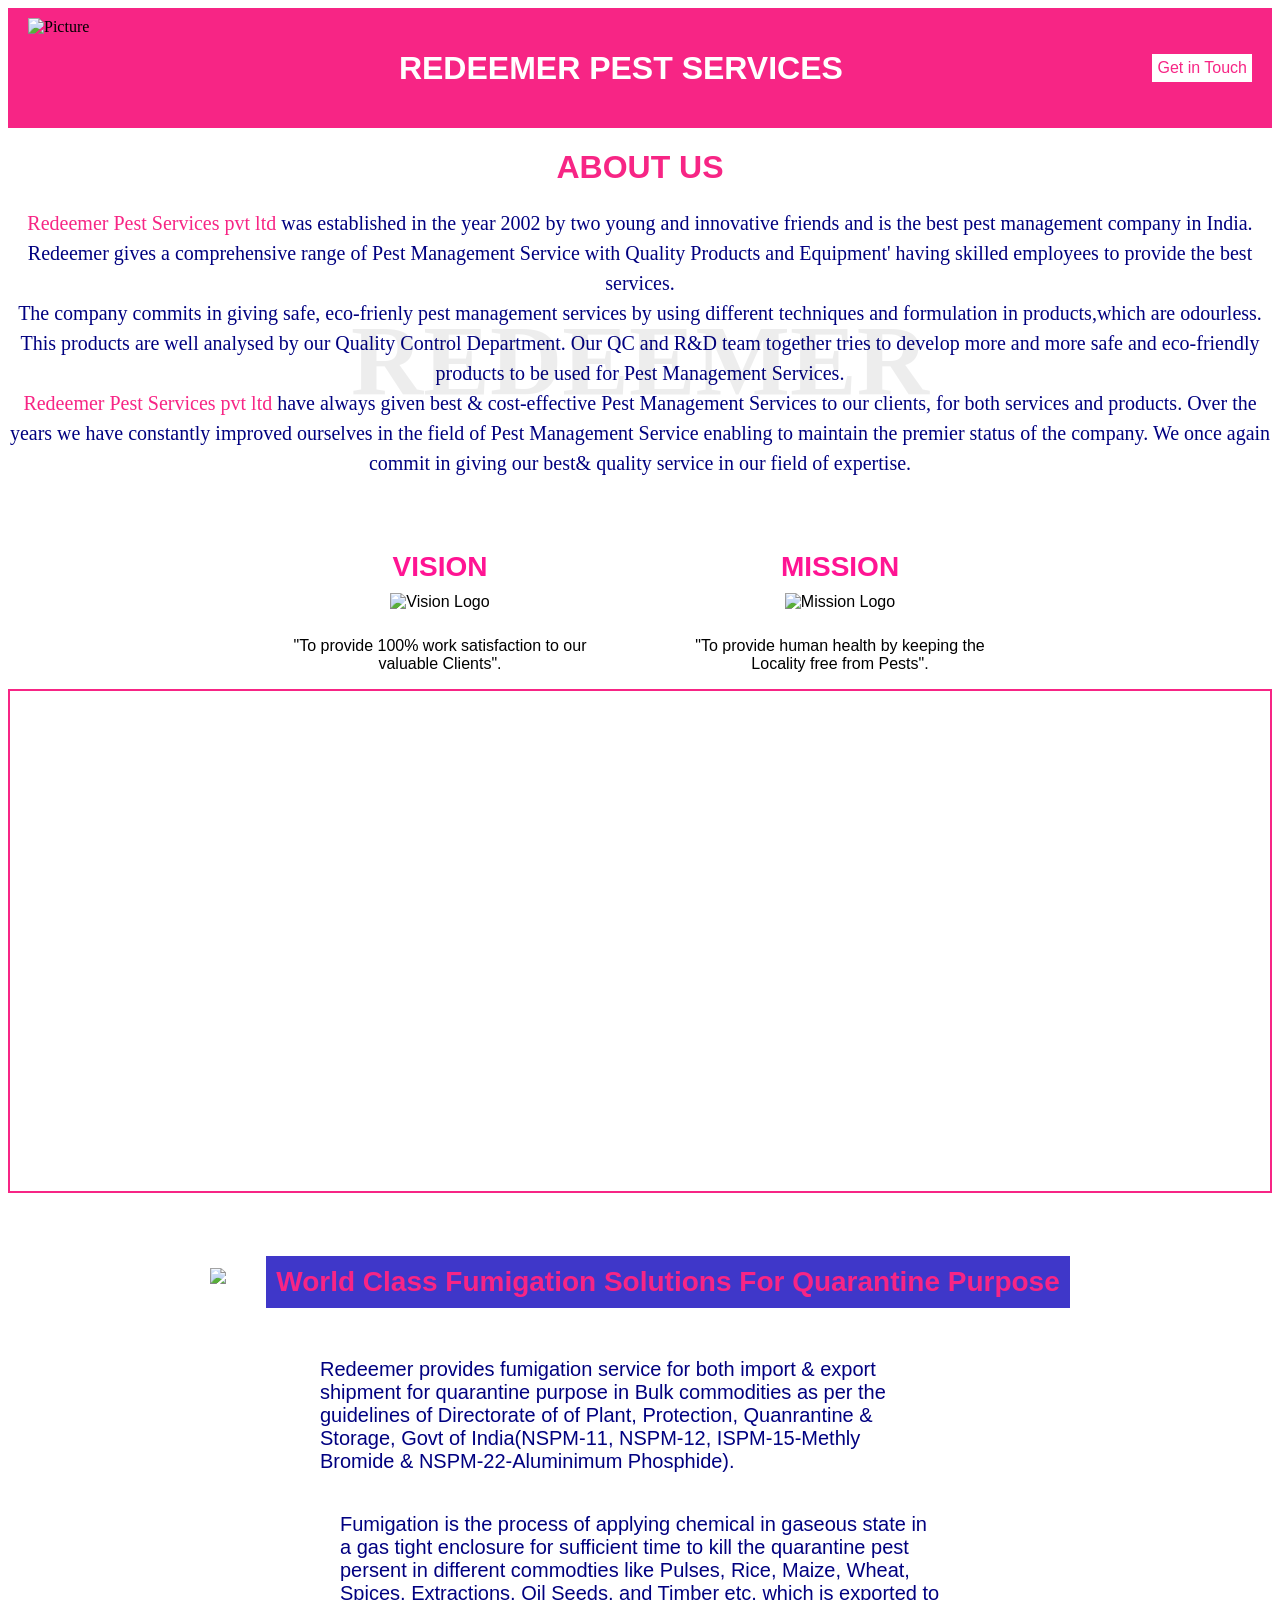
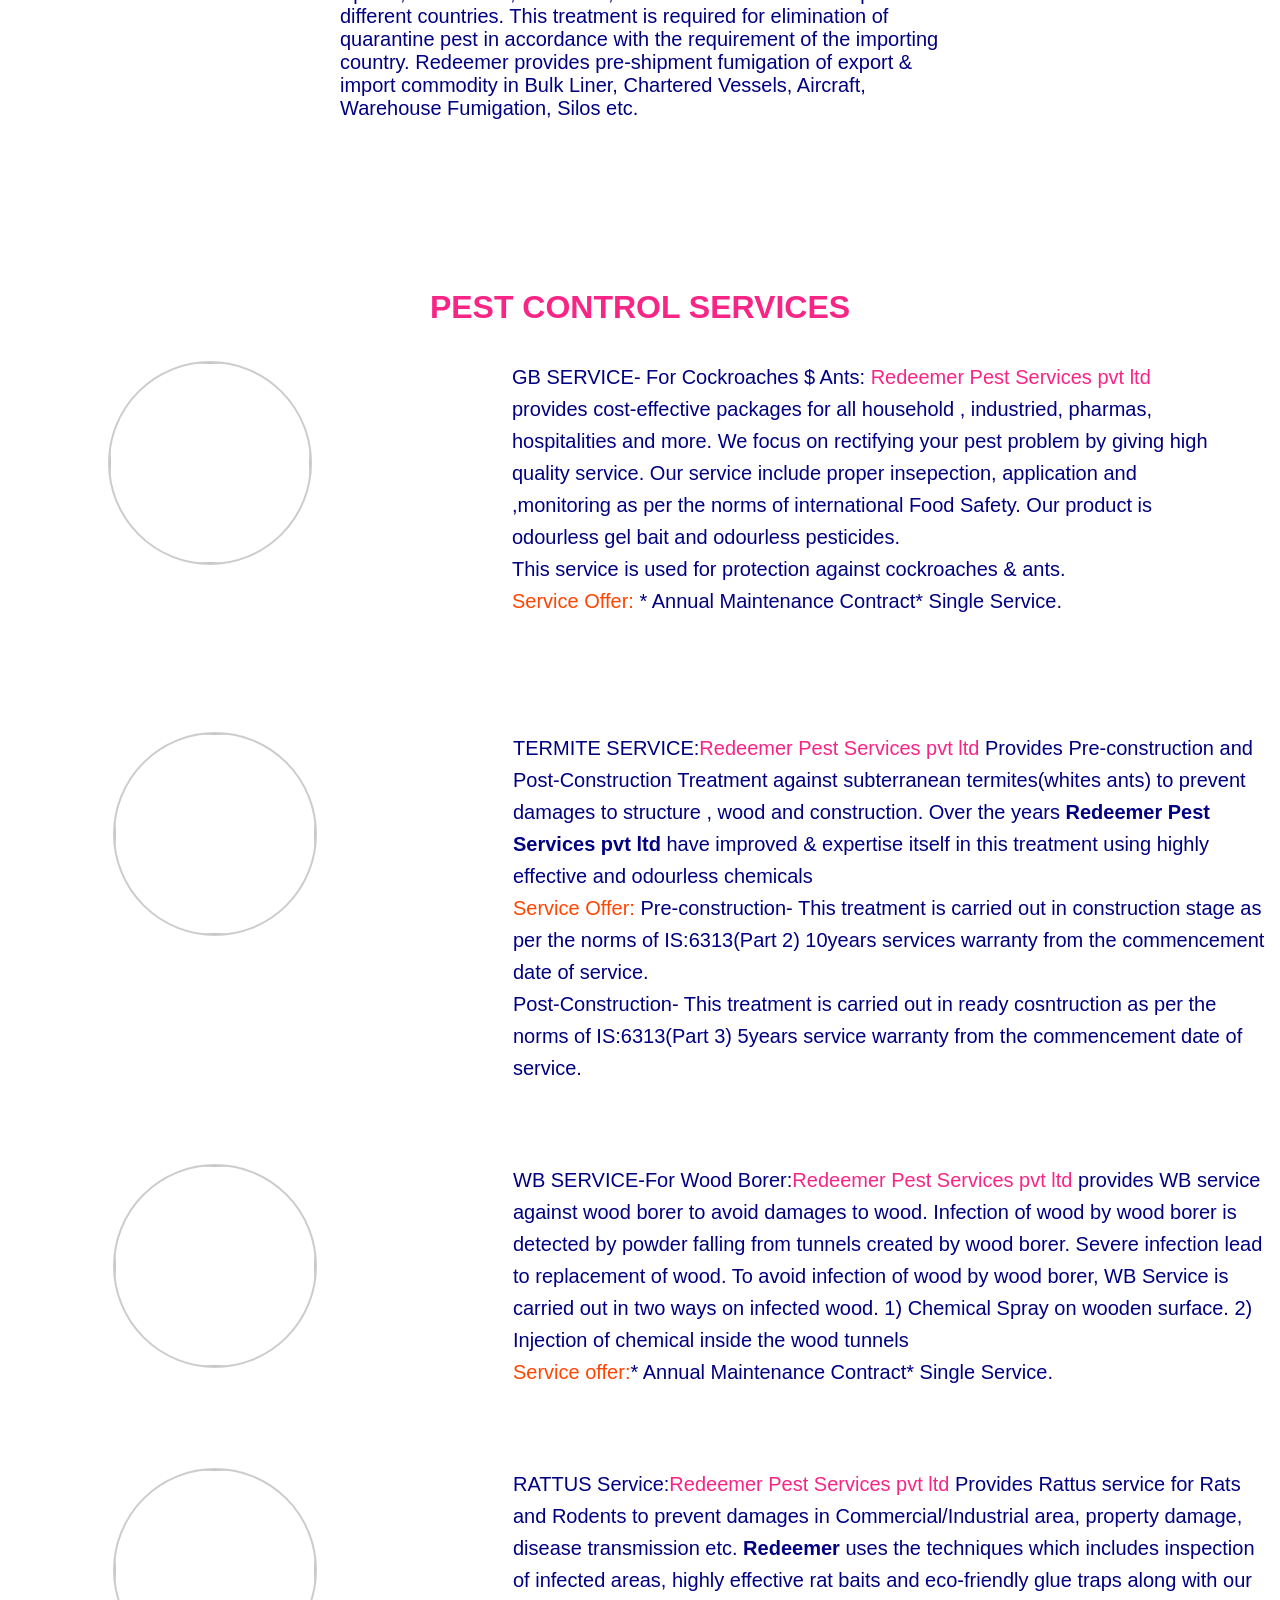
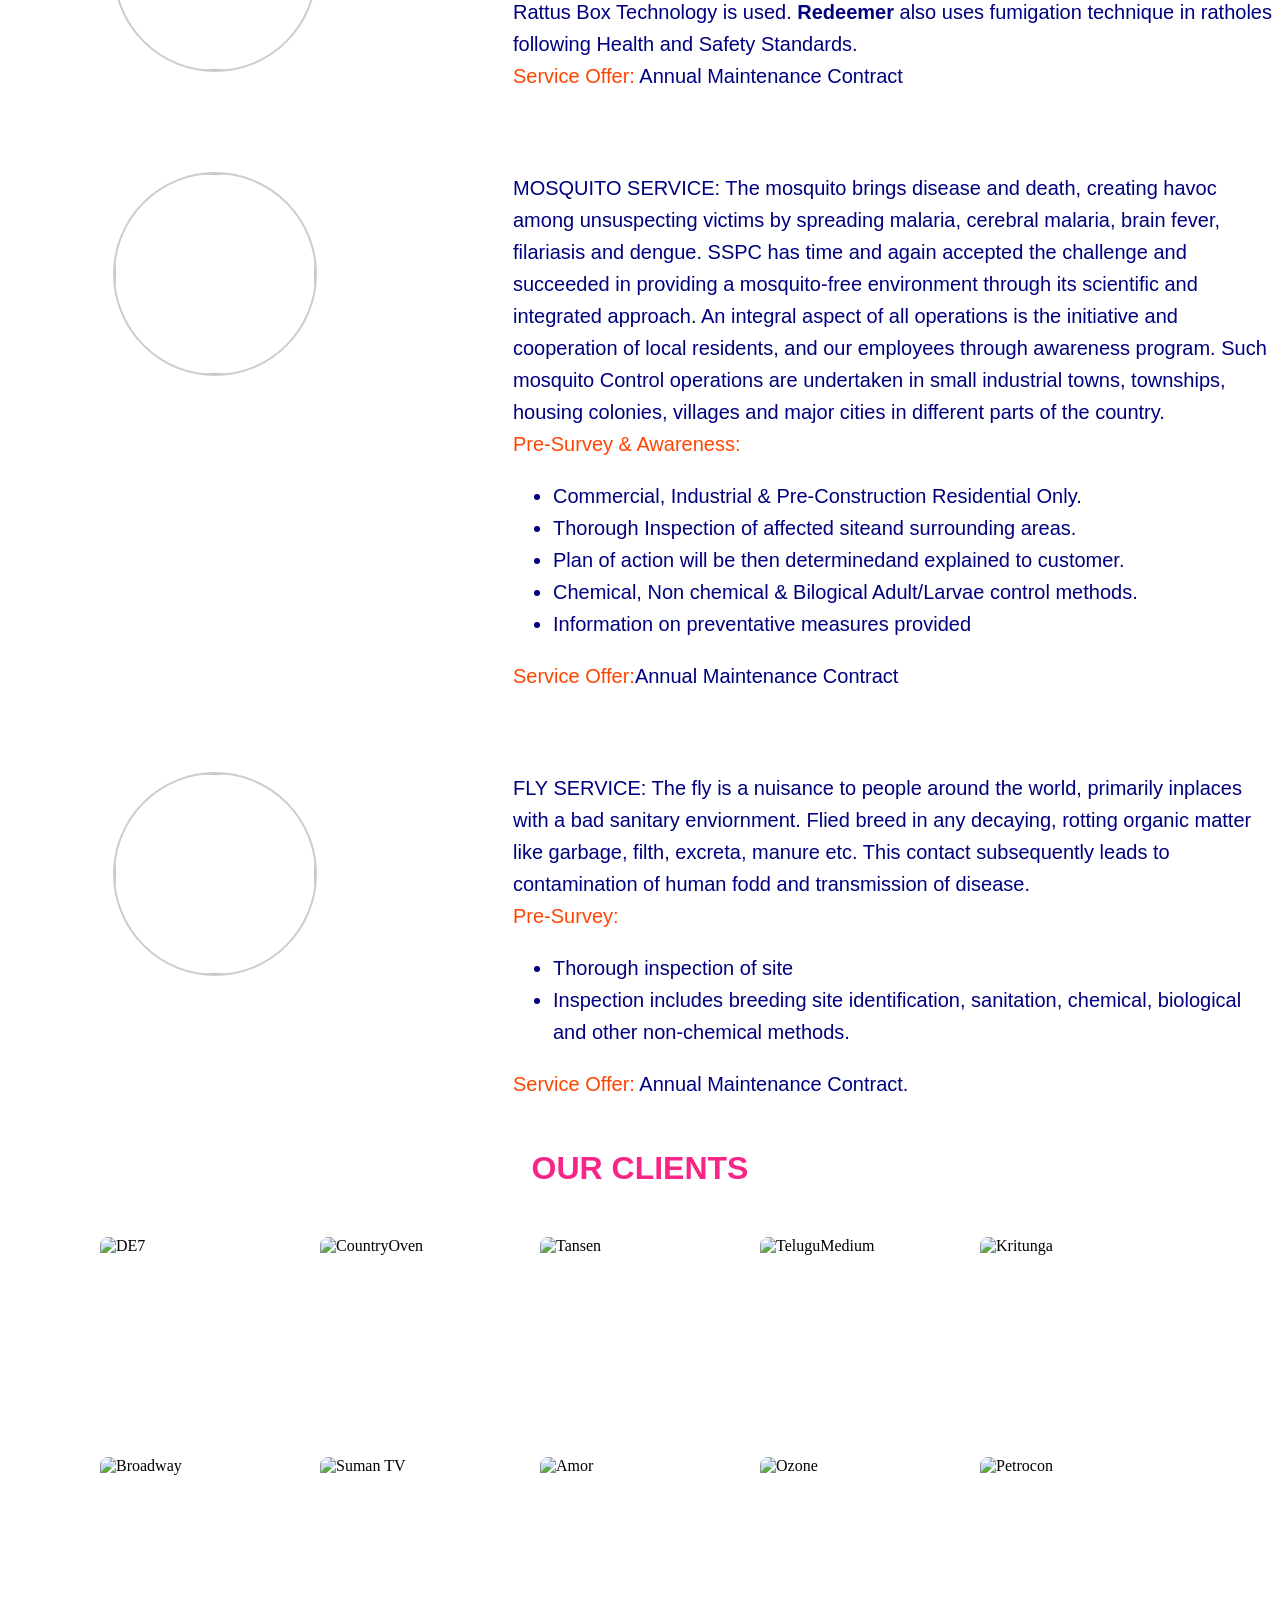
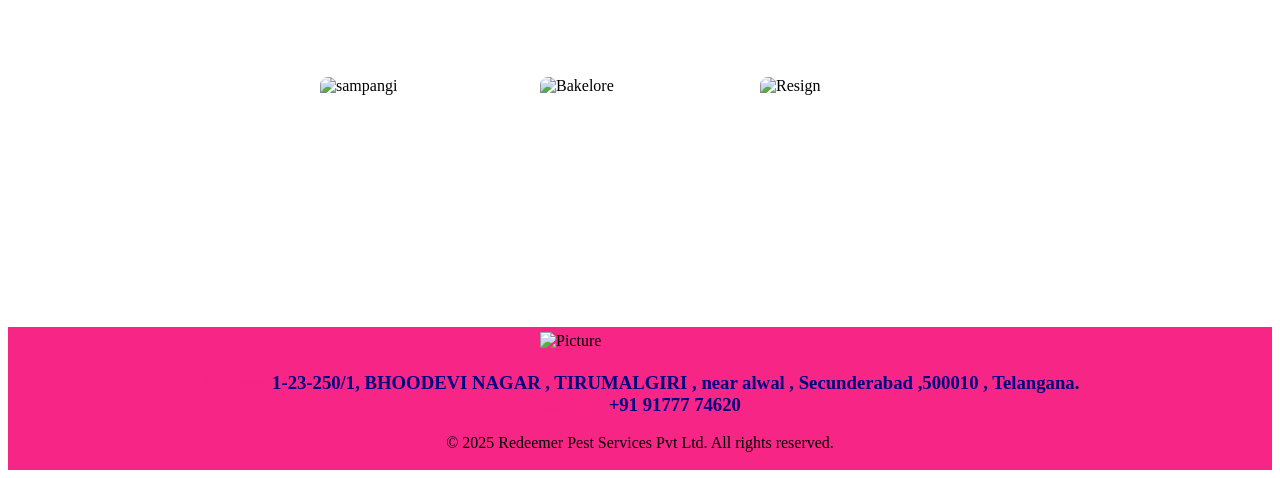
==== index.html @ 3e8cdb5e "Update and rename Pest.html to index.html" ====
<!DOCTYPE html>
<html lang="en">
<head>
    <meta charset="UTF-8">
    <meta name="viewport" content="width=device-width, initial-scale=1.0">
    <link rel="stylesheet" href="Pest.css"> 
    <title>PEST REDEEMER</title>
</head>
<body>
    
    <div class="navbar">
    <img src="PEST/Logo.png.png" alt="Picture">
    <h1> REDEEMER PEST SERVICES</h1>
    
    <div class="navbar-links">
    
      <a href="Contact.html" target="_blank">Get in Touch</a>
    </div>
  </div>
   <div class="background-text">REDEEMER</div>

  
  <div class="main-content">
    
  </div>
  
 <h1> ABOUT US</h1>
 <div class="content">

   <p1><span>Redeemer Pest Services pvt ltd </span>was established in the year 2002 by two young and innovative friends and is the best pest 
    management company in India. Redeemer gives a comprehensive range of Pest Management Service with Quality Products and Equipment'
    having skilled employees to provide the best services. </p1><br>

   <p2> The company commits in giving safe, eco-frienly pest management services by  using different techniques and formulation in products,which are odourless. This 
    products are well analysed by our Quality Control Department. Our QC and R&D team together tries to develop more and more safe and eco-friendly products to be used for
    Pest Management Services. </p2><br>
   <p3><span>Redeemer Pest Services pvt ltd</span> have always given best & cost-effective Pest Management Services to our clients, for both services and products. Over the years we have constantly improved ourselves in the field of Pest Management Service enabling to maintain the premier status of the company. We once again commit in giving our best& quality service in our field of expertise. </p3>
</div>
<div class="vision-mission-container">
  <div class="vision-box">
    <h2>VISION</h2>
    <img src="PEST/Vision.png.png" alt="Vision Logo" class="icon">
    <p>"To provide 100% work satisfaction to our valuable Clients".</p>
  </div>

  <div class="mission-box">
    <h2>MISSION</h2>
    <img src="PEST/Mission.png.png" alt="Mission Logo" class="icon">
    <p>"To provide human health by keeping the Locality free from Pests".</p>
  </div>
</div>
<div class="Image-pest"></div>
<div class="fumigation">
    <img clas=fumigation-img src="PEST/Fumigation.jpeg">
    <h2> World class fumigation solutions for quarantine purpose</h2>
    <p4> Redeemer provides fumigation service for both import & export shipment for quarantine purpose in Bulk commodities as per the guidelines of Directorate of 
        of Plant, Protection, Quanrantine & Storage, Govt of India(NSPM-11, NSPM-12, ISPM-15-Methly Bromide & NSPM-22-Aluminimum Phosphide).
    </p4><br>
    <p5> Fumigation is the process of applying chemical in gaseous state in a gas tight enclosure for sufficient time to kill the quarantine pest persent in different
        commodties like Pulses, Rice, Maize, Wheat, Spices, Extractions, Oil Seeds, and Timber etc. which is exported to different countries. This treatment is required
        for elimination of quarantine pest in accordance with the requirement of the importing country. Redeemer provides pre-shipment fumigation of export & import commodity
        in Bulk Liner, Chartered Vessels, Aircraft, Warehouse Fumigation, Silos etc.
    </p5>

</div>
<div class="services">
  <h1> PEST CONTROL SERVICES</h1>
  <div class="service-row">
  <img class=service-img src="PEST/Cockroach.webp">
  <div class="service-content">
  <p4><span1>GB SERVICE- For Cockroaches $ Ants:</span1><span2> Redeemer Pest Services pvt ltd</span2> provides cost-effective packages for all household , industried, pharmas, hospitalities and more. We focus on rectifying your pest problem by giving high quality service. Our service include proper insepection, application and ,monitoring as per the norms
    of international Food Safety. Our product is odourless gel bait and odourless pesticides.
  </p4><br>
  <p5> This service is used for protection against cockroaches & ants.</p5><br>
  <p6> <span3>Service Offer:</span3> * Annual Maintenance Contract* Single Service.</p6>
  </div>
  
  </div>
</div>

<div class="service-row-1">

  <img class=service-img-1 src="PEST/Termite.webp">
  <div class="service-content-1">
    <p4><span1>TERMITE SERVICE:</span1><span2>Redeemer Pest Services pvt ltd</span2> Provides Pre-construction and Post-Construction Treatment against subterranean termites(whites ants) to prevent damages to structure
    , wood and construction. Over the years <b>Redeemer Pest Services pvt ltd</b> have improved & expertise itself in this treatment using highly effective and odourless chemicals</p4><br>
    <p6><span3>Service Offer:</span3> Pre-construction- This treatment is carried out in construction stage as per the norms of IS:6313(Part 2) 10years services warranty
    from the commencement date of service.</p6><br>
    <p7> Post-Construction- This treatment is carried out in ready cosntruction as per the norms of IS:6313(Part 3) 5years service warranty from the commencement date of service.</p7>
  </div>
</div>

<div class="service-row-2">
  <img  class='service-img-2' src="PEST/WoodBorer.jpg">
  <div class="service-content-2">
    <p4><span1>WB SERVICE-For Wood Borer:</span1><span2>Redeemer Pest Services pvt ltd</span2> provides WB service against wood borer to avoid damages to wood. Infection of wood by wood borer is detected by powder falling from tunnels created by wood borer. Severe infection lead to replacement of wood.
    To avoid infection of wood by wood borer, WB Service is carried out in two ways on infected wood. 1) Chemical Spray on wooden surface. 2) Injection of 
  chemical inside the wood tunnels</p4><br>
  <p6><span3>Service offer:</span3>* Annual Maintenance Contract* Single Service.</p6>
  </div>
</div>

<div class="service-row-3">
  <img  class='service-img-3' src="PEST/Rat.jpg">
  <div class="service-content-3">
    <p4><span1>RATTUS Service:</span1><span2>Redeemer Pest Services pvt ltd</span2> Provides Rattus service for Rats and Rodents to prevent damages in Commercial/Industrial area, property damage,
    disease transmission etc. <b>Redeemer</b> uses the techniques which includes inspection of infected areas, highly effective rat baits and eco-friendly glue traps
  along with our Rattus Box Technology is used. <b>Redeemer</b> also uses fumigation technique in ratholes following Health and Safety Standards.</p4><br>
  <p6><span3>Service Offer:</span3> Annual Maintenance Contract</p6>
  </div>
</div>

<div class="service-row-4">
  <img  class='service-img-4' src="PEST/Mosquito-.png">
  <div class="service-content-4">
    <p4><span1>MOSQUITO SERVICE:</span1> The mosquito brings disease and death, creating havoc among unsuspecting victims by spreading malaria, cerebral malaria, brain fever, filariasis and dengue. SSPC has time and again accepted the challenge and succeeded in providing a mosquito-free environment through its scientific
    and integrated approach. An integral aspect of all operations is the initiative and cooperation of local residents, and our employees through awareness program. Such mosquito Control
  operations are undertaken in small industrial towns, townships, housing colonies, villages and major cities in different parts of the country.</p4><br>
  <p6><span3> Pre-Survey & Awareness:</span3>
    <ul>
      <li>Commercial, Industrial & Pre-Construction Residential Only.</li>
      <li>Thorough Inspection of affected siteand surrounding areas.</li>
      <li>Plan of action will be then determinedand explained to customer.</li>
      <li>Chemical, Non chemical & Bilogical Adult/Larvae control methods.</li>
      <li>Information on preventative measures provided</li>
    </ul></p6>
  <p6><span3>Service Offer:</span3>Annual Maintenance Contract</p6>
  </div>
</div>

<div class="service-row-5">
  <img  class='service-img-5' src="PEST/Fly.webp">
  <div class="service-content-5">
    <p4><span1>FLY SERVICE:</span1> The fly is a nuisance to people around the world, primarily inplaces with a bad sanitary enviornment. Flied breed in any decaying, rotting organic matter like garbage, filth, excreta, manure
    etc. This contact subsequently leads to contamination of human fodd and transmission of disease.</p4><br>
    <p6><span3>Pre-Survey:</span3>
    <ul>
      <li> Thorough inspection of site</li>
      <li> Inspection includes breeding site identification, sanitation, chemical, biological and other non-chemical methods.</li>
    </ul></p6>
    <p6><span3>Service Offer:</span3> Annual Maintenance Contract.</p6>
    
  </div>
</div>
<div class="Clients">
  <h1>OUR CLIENTS</h1>
  <div class="Clients-img">
  <img src="PEST/DE7.png" alt="DE7" class="from-left">
  <img src="PEST/CountryOven.jpg" alt="CountryOven" class="from-left">
  <img src="PEST/Tansen.jpeg" alt="Tansen" class="from-right">
  <img src="PEST/TeluguMedium.png" alt="TeluguMedium" class="from-right">

  <img src="PEST/Kritunga.png" alt="Kritunga" class="from-left">
  <img src="PEST/Broadway.png" alt="Broadway" class="from-left">
  <img src="PEST/SumanTV.jpeg" alt="Suman TV" class="from-right">
  <img src="PEST/Amor.png" alt="Amor" class="from-right">

  <img src="PEST/Ozone.png" alt="Ozone" class="from-left">
  <img src="PEST/Petrocon.jpeg" alt="Petrocon" class="from-left">
  <img src="PEST/sampangi.jpg" alt="sampangi" class="from-right">
  <img src="PEST/Bakelore.webp" alt="Bakelore" class="from-right">

  <img src="PEST/Resign.png" alt="Resign" class="from-right">

  
  
  </div>

</div>

<footer class="footer">
  <img src="PEST/Logo.png.png" alt="Picture">
  <div class="details">
    <h3> <span2>Address:</span2><span1>1-23-250/1, BHOODEVI NAGAR ,  TIRUMALGIRI , near alwal , Secunderabad ,500010 , Telangana.</span1><br>
    <span2>Contact:</span2><span1>+91 91777 74620</span1></h3>
    <p>&copy; 2025 Redeemer Pest Services Pvt Ltd. All rights reserved.</p>

  </div>
</footer>


<script src="Pest.js"></script>
</body>
</html>
---- Pest.css ----
.navbar {
      display: flex;
      justify-content: space-between;
      align-items: center;
      background-color: #f72585;
      padding: 10px 20px;
    }

    
    .navbar img {
      height: 100px;
      
    }

    
    .navbar-links {
      display: flex;
      gap: 20px;
    }

    
    .navbar-links a {
      color: #f72585;
      background-color: white;
      padding:5px;
      text-decoration: none;
      font-size: 16px;
      font-family: Arial, sans-serif;
    }

    .navbar-links a:hover {
      text-decoration: underline;
    }

.background-text {
  position: fixed;
  top: 40%;
  left: 50%;
  transform: translate(-50%, -50%);
  font-size: 100px;
  color: rgba(0, 0, 0, 0.07); /* super light text */
  font-weight: bold;
  z-index: 0;
  pointer-events: none;
}

.main-content {
  position: relative;
  z-index: 1;
}

.navbar h1{
  color: white;
}


h1{
    color:#f72585;
    text-align: center;
    font-family: Arial, sans-serif;
}

.content{
     font-size:20px ;
     color: navy;
     text-align: center;
     line-height:30px ;
     
}
span{
    color:#f72585;
}
.vision-mission-container {
  display: flex;
  justify-content: center;
  gap: 100px; /* space between vision and mission */
  margin-top: 50px;
  text-align: center;
  font-family: Arial, sans-serif;
}

.vision-box, .mission-box {
  max-width: 300px;
}

h2 {
  color: deeppink;
  font-weight: bold;
  font-size: 28px;
  margin-bottom: 10px;
}

.icon {
  width: 50px;
  height: auto;
  margin-bottom: 10px;
}

.Image-pest{
    
    background-image:url(PEST/Pestpicture.jpg) ;
    background-size: cover;
    background-repeat: no-repeat;
    background-position: center;
    height: 500px;
    border: 2px solid #f72585 ;
    
}

.fumigation h2{
    color: #f72585;
    font-family: Arial, sans-serif;
    text-transform: capitalize;
    background-color: #3f37c9;
    padding: 10px 10px;

    
}
p4,p5,p6,p7{
    color: navy;
    font-family: Arial, sans-serif;
    font-size:20px;
     max-width: 600px;
}
.fumigation{
     display: flex;
      align-items: center;
      justify-content: center;
      padding: 40px;
      gap: 40px; 
      flex-wrap: wrap; 
}

.fumigation-img{
     width: 400px;
     height: auto;
     border-radius: 8px;
     border: 3px solid #f72585 ;
}

.services h1{
  color: #f72585;
  font-size: xx-large;
  line-height: 2;
  
}

span1{
  color: navy;
}
span2{
  color: #f72585;
}
span3{
  color: orangered;
}


.service-img{
  margin-left: 100px;
  border-radius: 50%; 
  width: 200px;          /* Resize image width */
  height: 200px;         /* Equal height for circle */   
  object-fit: cover;     /* Ensures image fills the shape */
  border: 2px solid #ccc
}

.service-content {
  max-width: 700px;
  font-size: 16px;
  line-height: 1.6;
  color: navy;
}
.service-row {
  display: flex;
  align-items: flex-start; /* Aligns text to top of image */
  gap: 200px;
}

.service-img-1{
  
  border-radius: 50%; 
  width: 200px;          /* Resize image width */
  height: 200px;         /* Equal height for circle */   
  object-fit: cover;     /* Ensures image fills the shape */
  border: 2px solid #ccc;
  margin-left: 105px;
  flex-shrink: 0;
}

.service-content-1 {
  max-width: 800px;
  font-size: 18px;
  line-height: 1.6;
  color: navy;
  
  
}
.service-row-1 {
  display: flex;
  align-items: flex-start; /* Aligns text to top of image */
  gap: 196px;
  margin-top: 50px;
}

.services{
  margin: 115px 0;
}

.service-img-2{
  
  border-radius: 50%; 
  width: 200px;          /* Resize image width */
  height: 200px;         /* Equal height for circle */   
  object-fit: cover;     /* Ensures image fills the shape */
  border: 2px solid #ccc;
  margin-left: 105px;
  flex-shrink: 0;
}

.service-content-2 {
  max-width: 800px;
  font-size: 18px;
  line-height: 1.6;
  color: navy;
  
  
}
.service-row-2 {
  display: flex;
  align-items: flex-start; 
  gap: 196px;
  margin-top: 80px;
}

.service-img-3{
  
  border-radius: 50%; 
  width: 200px;          
  height: 200px;         
  object-fit: cover;     
  border: 2px solid #ccc;
  margin-left: 105px;
  flex-shrink: 0;
}

.service-content-3 {
  max-width: 800px;
  font-size: 18px;
  line-height: 1.6;
  color: navy;
  
  
}
.service-row-3 {
  display: flex;
  align-items: flex-start; 
  gap: 196px;
  margin-top: 80px;
}

.service-img-4{
  
  border-radius: 50%; 
  width: 200px;          
  height: 200px;         
  object-fit: cover;     
  border: 2px solid #ccc;
  margin-left: 105px;
  flex-shrink: 0;
}

.service-content-4 {
  max-width: 800px;
  font-size: 18px;
  line-height: 1.6;
  color: navy;
  
  
}
.service-row-4 {
  display: flex;
  align-items: flex-start; 
  gap: 196px;
  margin-top: 80px;
}

.service-img-5{
  
  border-radius: 50%; 
  width: 200px;          
  height: 200px;         
  object-fit: cover;     
  border: 2px solid #ccc;
  margin-left: 105px;
  flex-shrink: 0;
}

.service-content-5 {
  max-width: 800px;
  font-size: 18px;
  line-height: 1.6;
  color: navy;
  
  
}
.service-row-5 {
  display: flex;
  align-items: flex-start; 
  gap: 196px;
  margin-top: 80px;
}

.Clients h1{
  margin-top: 50px;
  text-align: center;
  font-family: Arial, sans-serif;
  color: #f72585;
}


.Clients-img {
  display: flex;         
  flex-wrap: wrap;       
  justify-content: center; 
  gap: 20px; 
  margin-top: 50px;            
}

.Clients-img img {
  width: 200px;       
  height: 200px;      
  object-fit: cover;  
  border-radius: 8px;
   opacity: 0; 
  transform: translateX(0); 
}

@keyframes slideFromLeft {
  from {
    transform: translateX(-150%);
    opacity: 0;
  }
  to {
    transform: translateX(0);
    opacity: 1;
  }
}

/* Animation for sliding in from right */
@keyframes slideFromRight {
  from {
    transform: translateX(150%);
    opacity: 0;
  }
  to {
    transform: translateX(0);
    opacity: 1;
  }
}

/* Apply animations when 'show' class is added */
.from-left.show {
  animation: slideFromLeft 3s ease forwards;
}

.from-right.show {
  animation: slideFromRight 3s ease forwards;
}


.footer img{
  width:200px;
  height:auto;
  display: block;
  margin: auto;
  margin-top: 50px;
  padding-top: 5px;
  padding-bottom: 3px;
}

.details{
  text-align: center;
}

.footer{
  background-color: #f72585;
  padding-bottom: 2px;
}

.footer p{
  font-size: medium;
}
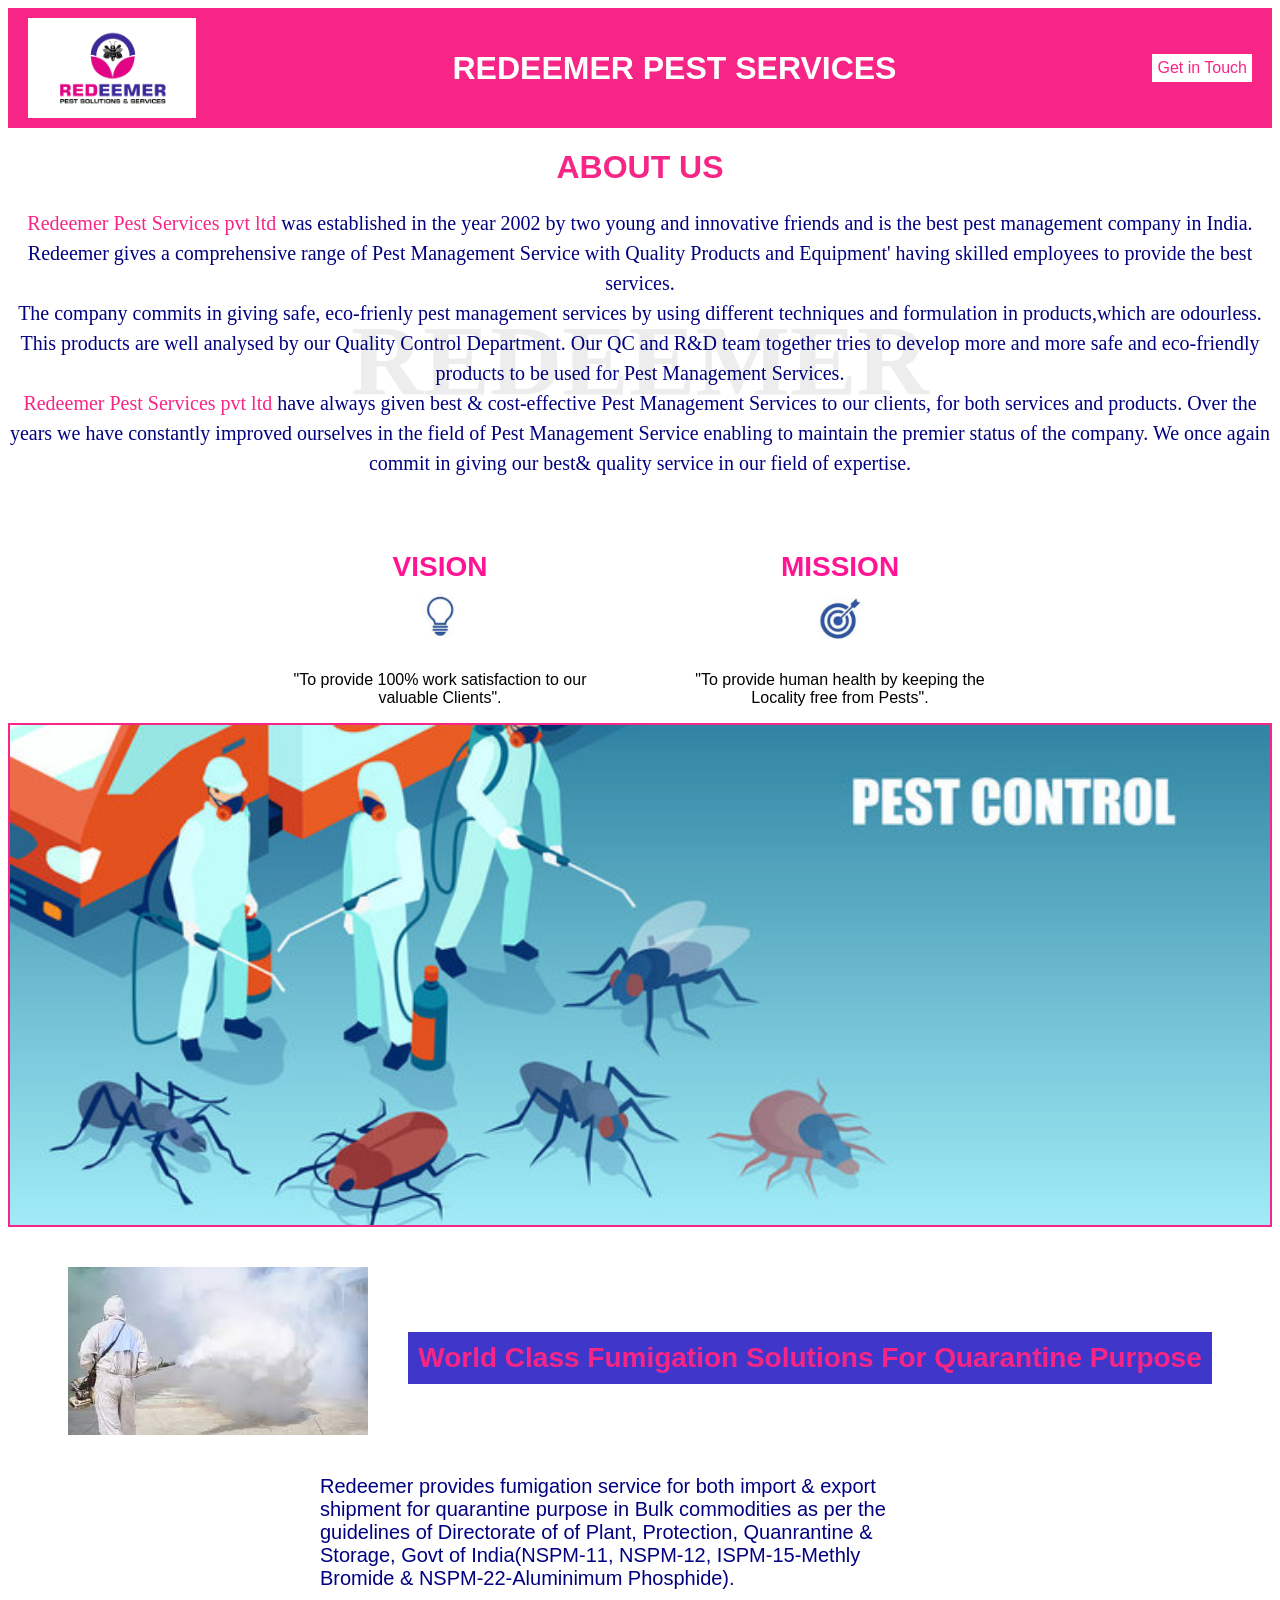
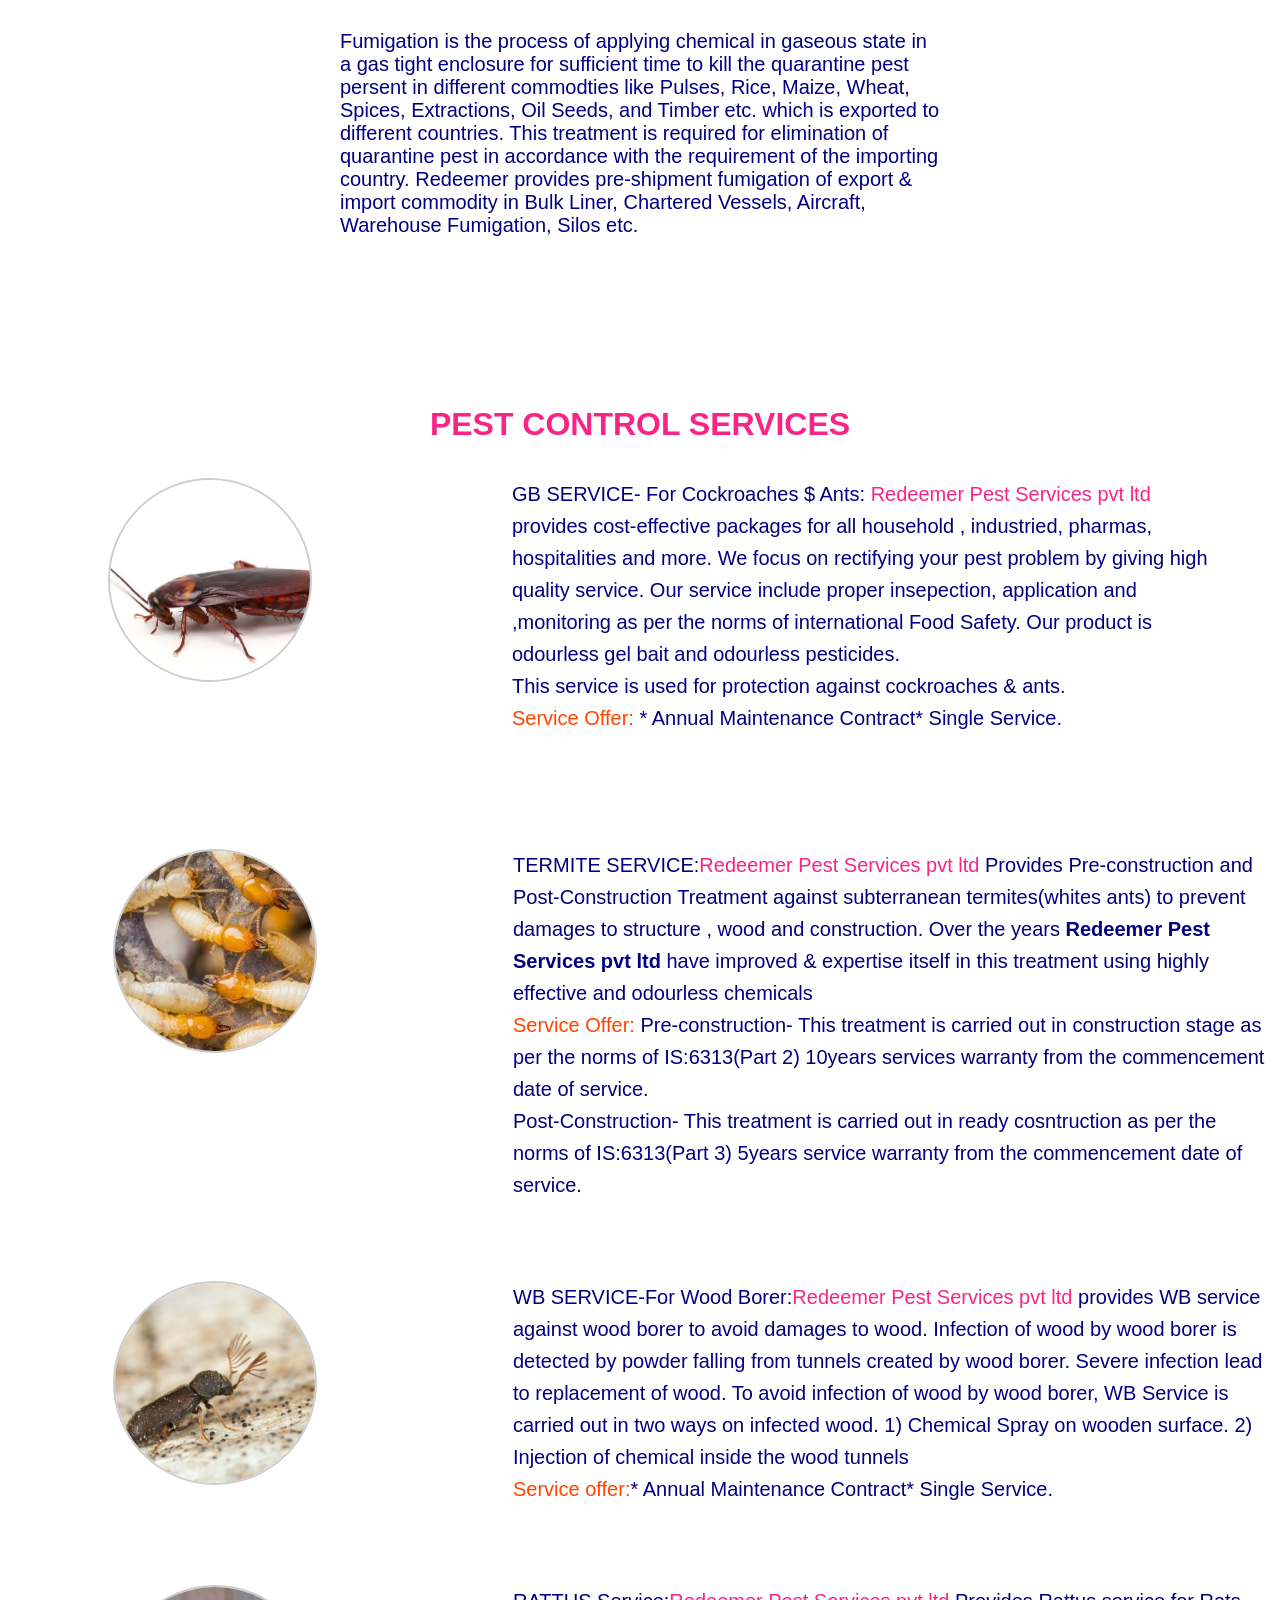
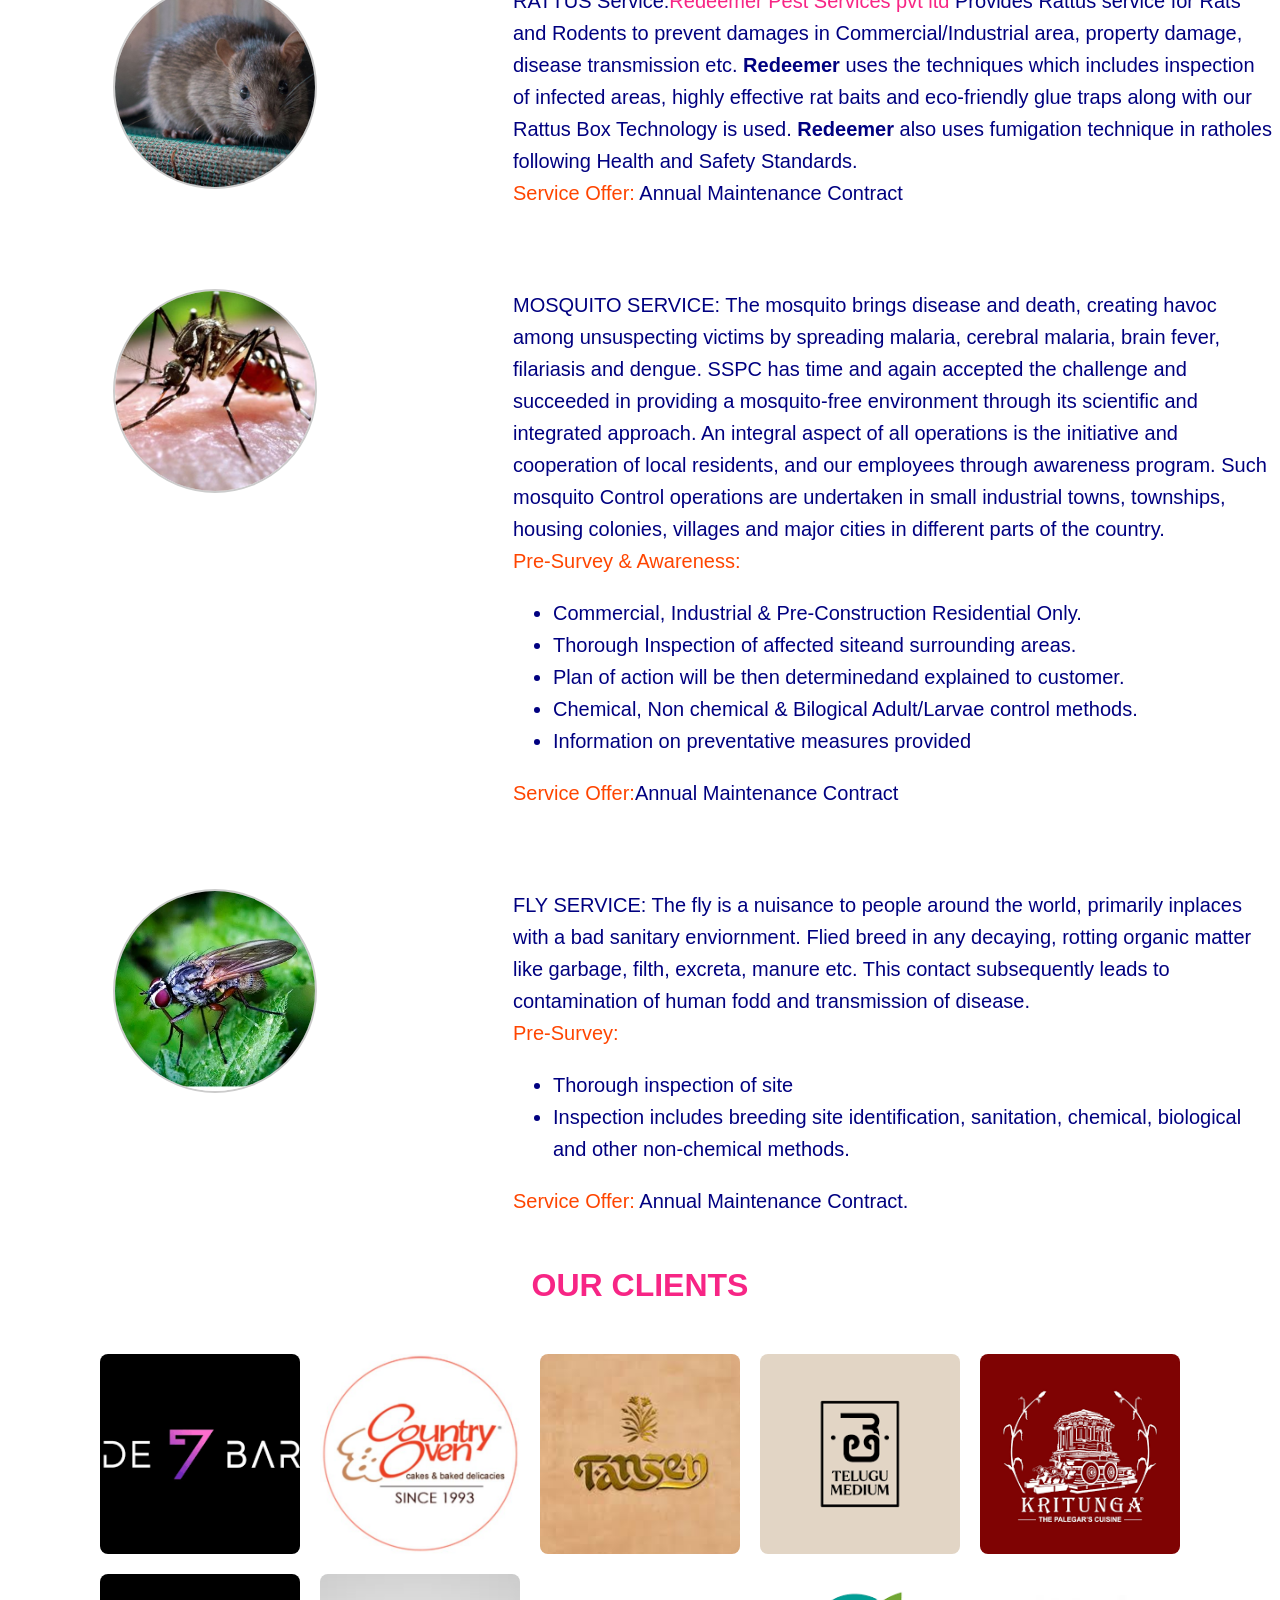
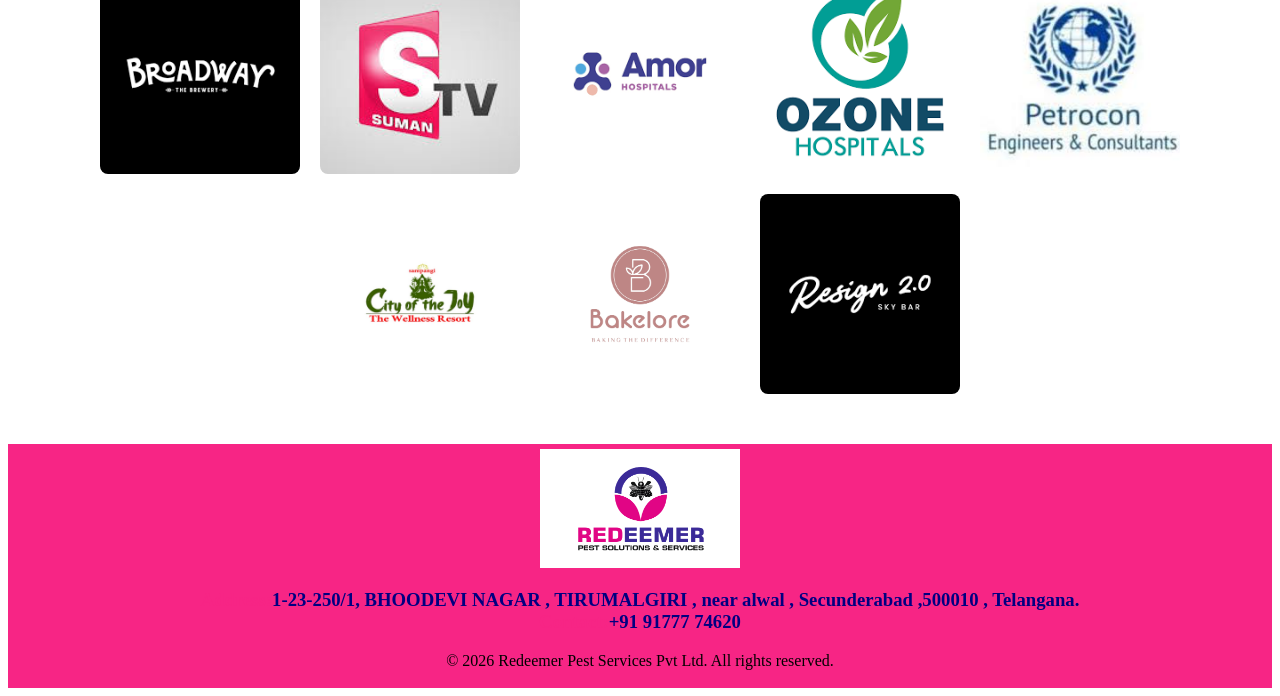
==== commit 0b7fcfb0: "Update index.html" ====
--- a/index.html
+++ b/index.html
@@ -173,7 +173,7 @@
   <div class="details">
     <h3> <span2>Address:</span2><span1>1-23-250/1, BHOODEVI NAGAR ,  TIRUMALGIRI , near alwal , Secunderabad ,500010 , Telangana.</span1><br>
     <span2>Contact:</span2><span1>+91 91777 74620</span1></h3>
-    <p>&copy; 2025 Redeemer Pest Services Pvt Ltd. All rights reserved.</p>
+    <p>&copy; 2026 Redeemer Pest Services Pvt Ltd. All rights reserved.</p>
 
   </div>
 </footer>
--- a/Pest.css
+++ b/Pest.css
@@ -395,6 +395,165 @@
 
 
 
+/* For tablets (max width 1024px) */
+@media (max-width: 1024px) {
+  .navbar img {
+    height: 70px;
+  }
+  .navbar h1 {
+    font-size: 20px;
+  }
+  h1 {
+    font-size: 26px;
+  }
+  .vision-mission-container {
+    gap: 50px;
+  }
+  .service-row,
+  .service-row-1,
+  .service-row-2,
+  .service-row-3,
+  .service-row-4,
+  .service-row-5 {
+    gap: 80px !important;
+  }
+}
+
+/* For mobile devices (max width 768px) */
+@media (max-width: 768px) {
+
+  /* Navbar */
+  .navbar {
+    flex-direction: column;
+    text-align: center;
+    padding: 15px 5px;
+  }
+
+  .navbar img {
+    height: 60px;
+  }
+
+  .navbar-links a {
+    font-size: 14px;
+    padding: 5px 8px;
+  }
+
+  .navbar h1 {
+    font-size: 18px;
+  }
+
+  /* Background text */
+  .background-text {
+    font-size: 50px;
+    top: 35%;
+  }
+
+  /* About content */
+  .content {
+    font-size: 16px;
+    padding: 0 15px;
+  }
+
+  /* Vision & Mission */
+  .vision-mission-container {
+    flex-direction: column;
+    gap: 30px;
+  }
+
+  /* Fumigation */
+  .fumigation {
+    flex-direction: column;
+    padding: 20px;
+    text-align: center;
+  }
+
+  .fumigation-img {
+    width: 260px;
+  }
+
+  p4, p5, p6, p7 {
+    font-size: 16px;
+    text-align: center;
+  }
+
+  /* Services */
+  .service-row,
+  .service-row-1,
+  .service-row-2,
+  .service-row-3,
+  .service-row-4,
+  .service-row-5 {
+    flex-direction: column;
+    align-items: center;
+    text-align: center;
+    gap: 30px !important;
+  }
+
+  .service-img, .service-img-1, .service-img-2, .service-img-3,
+  .service-img-4, .service-img-5 {
+    margin-left: 0;
+    width: 160px;
+    height: 160px;
+  }
+
+  .service-content,
+  .service-content-1,
+  .service-content-2,
+  .service-content-3,
+  .service-content-4,
+  .service-content-5 {
+    max-width: 95%;
+    font-size: 16px;
+  }
+
+  /* Clients */
+  .Clients-img img {
+    width: 140px;
+    height: 140px;
+  }
+
+  /* Footer */
+  .footer img {
+    width: 140px;
+  }
+
+  .details h3 {
+    font-size: 14px;
+  }
+  .footer p {
+    font-size: 14px;
+  }
+}
+
+/* Small phones (max width 480px) */
+@media (max-width: 480px) {
+  .navbar h1 {
+    font-size: 16px;
+  }
+  .background-text {
+    font-size: 35px;
+  }
+  h1 {
+    font-size: 20px;
+  }
+  .service-img,
+  .service-img-1,
+  .service-img-2,
+  .service-img-3,
+  .service-img-4,
+  .service-img-5 {
+    width: 135px;
+    height: 135px;
+  }
+  .Clients-img img {
+    width: 120px;
+    height: 120px;
+  }
+}
+
+
+
+
 
 
 
@@ -409,3 +568,4 @@
 
 
  
+
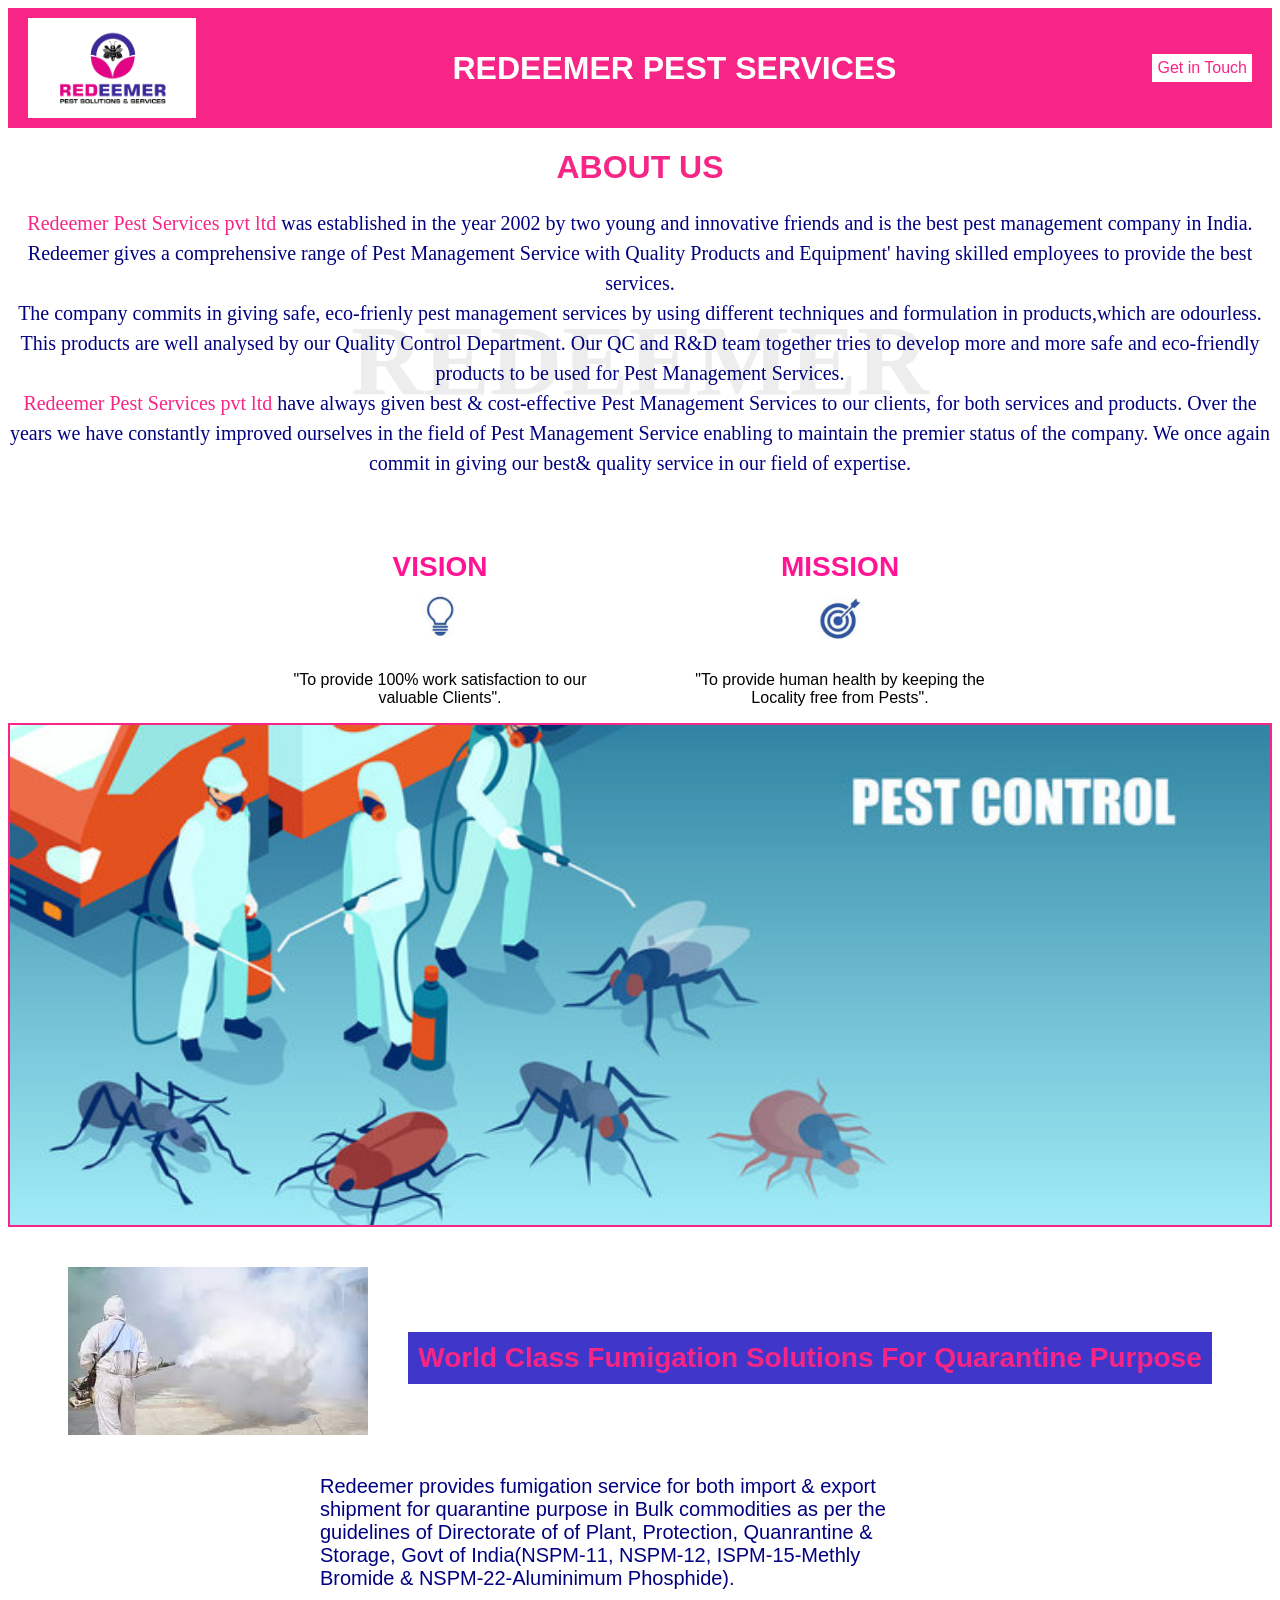
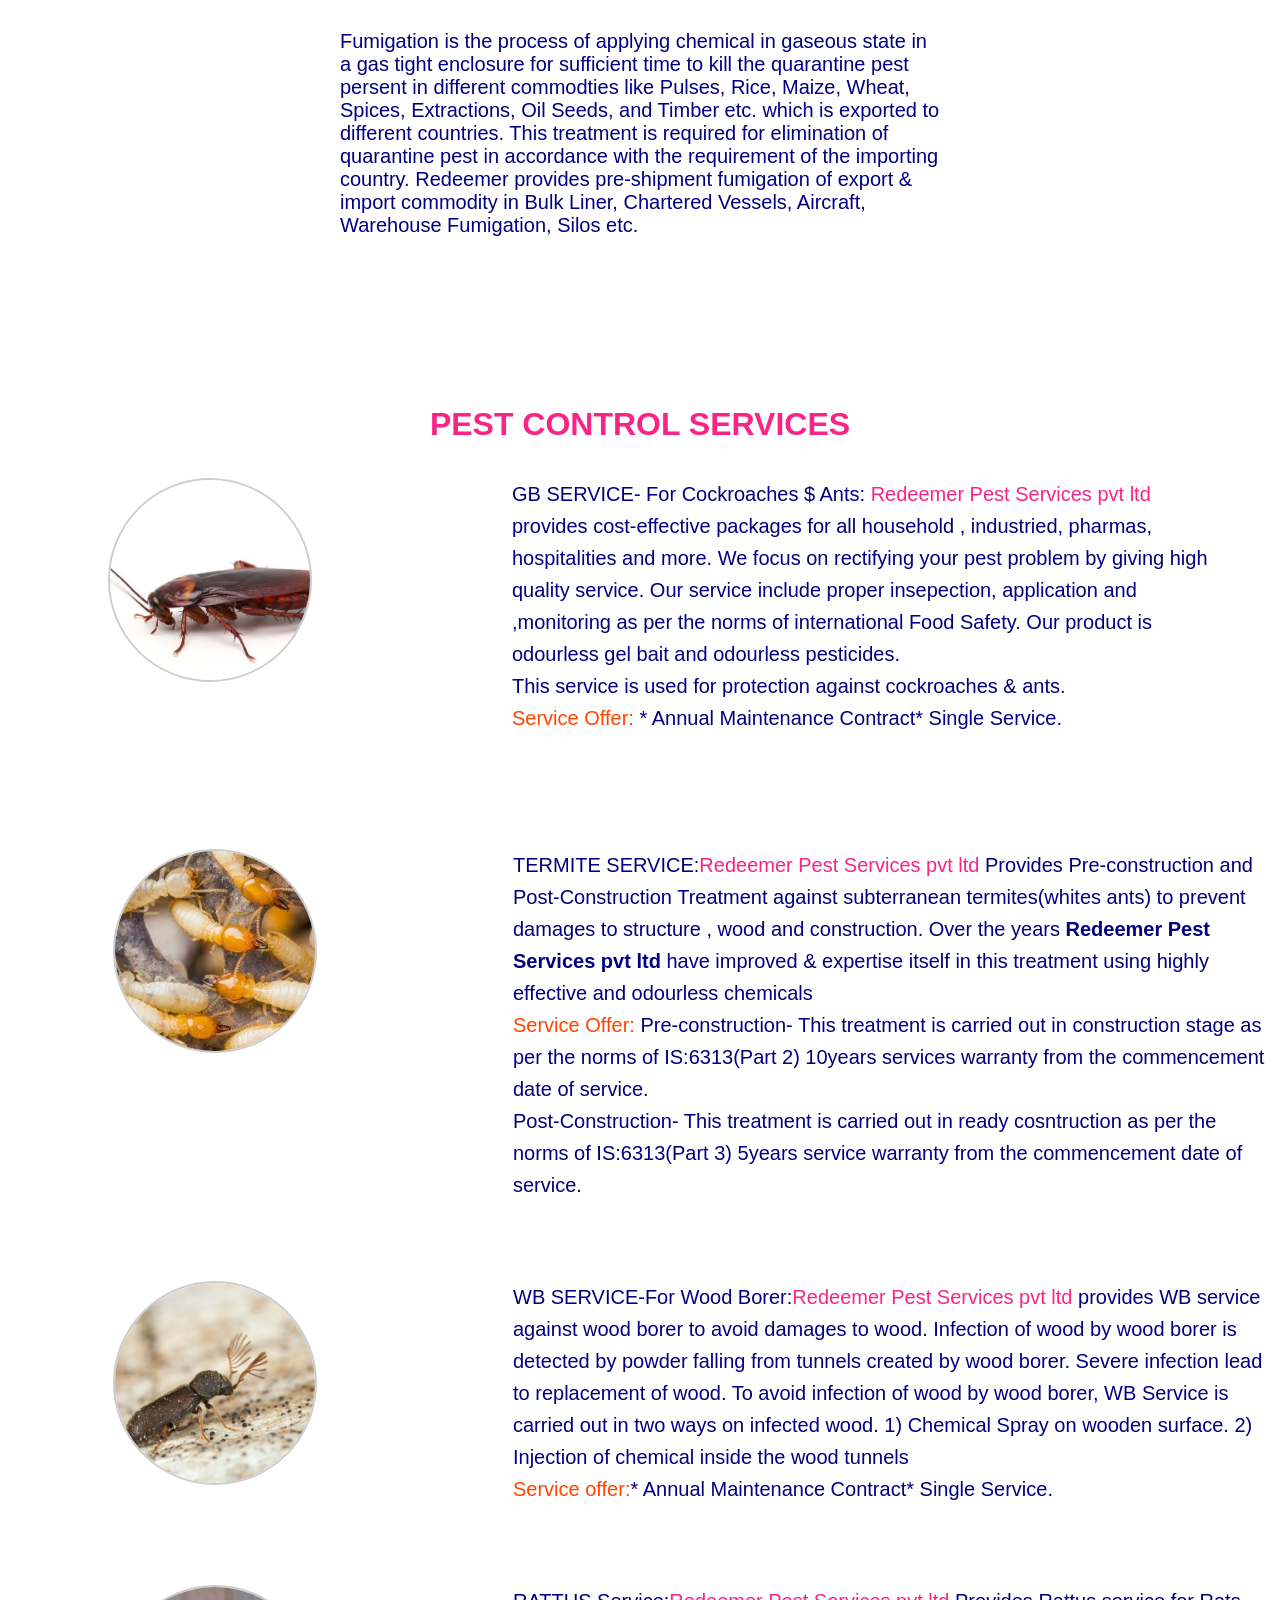
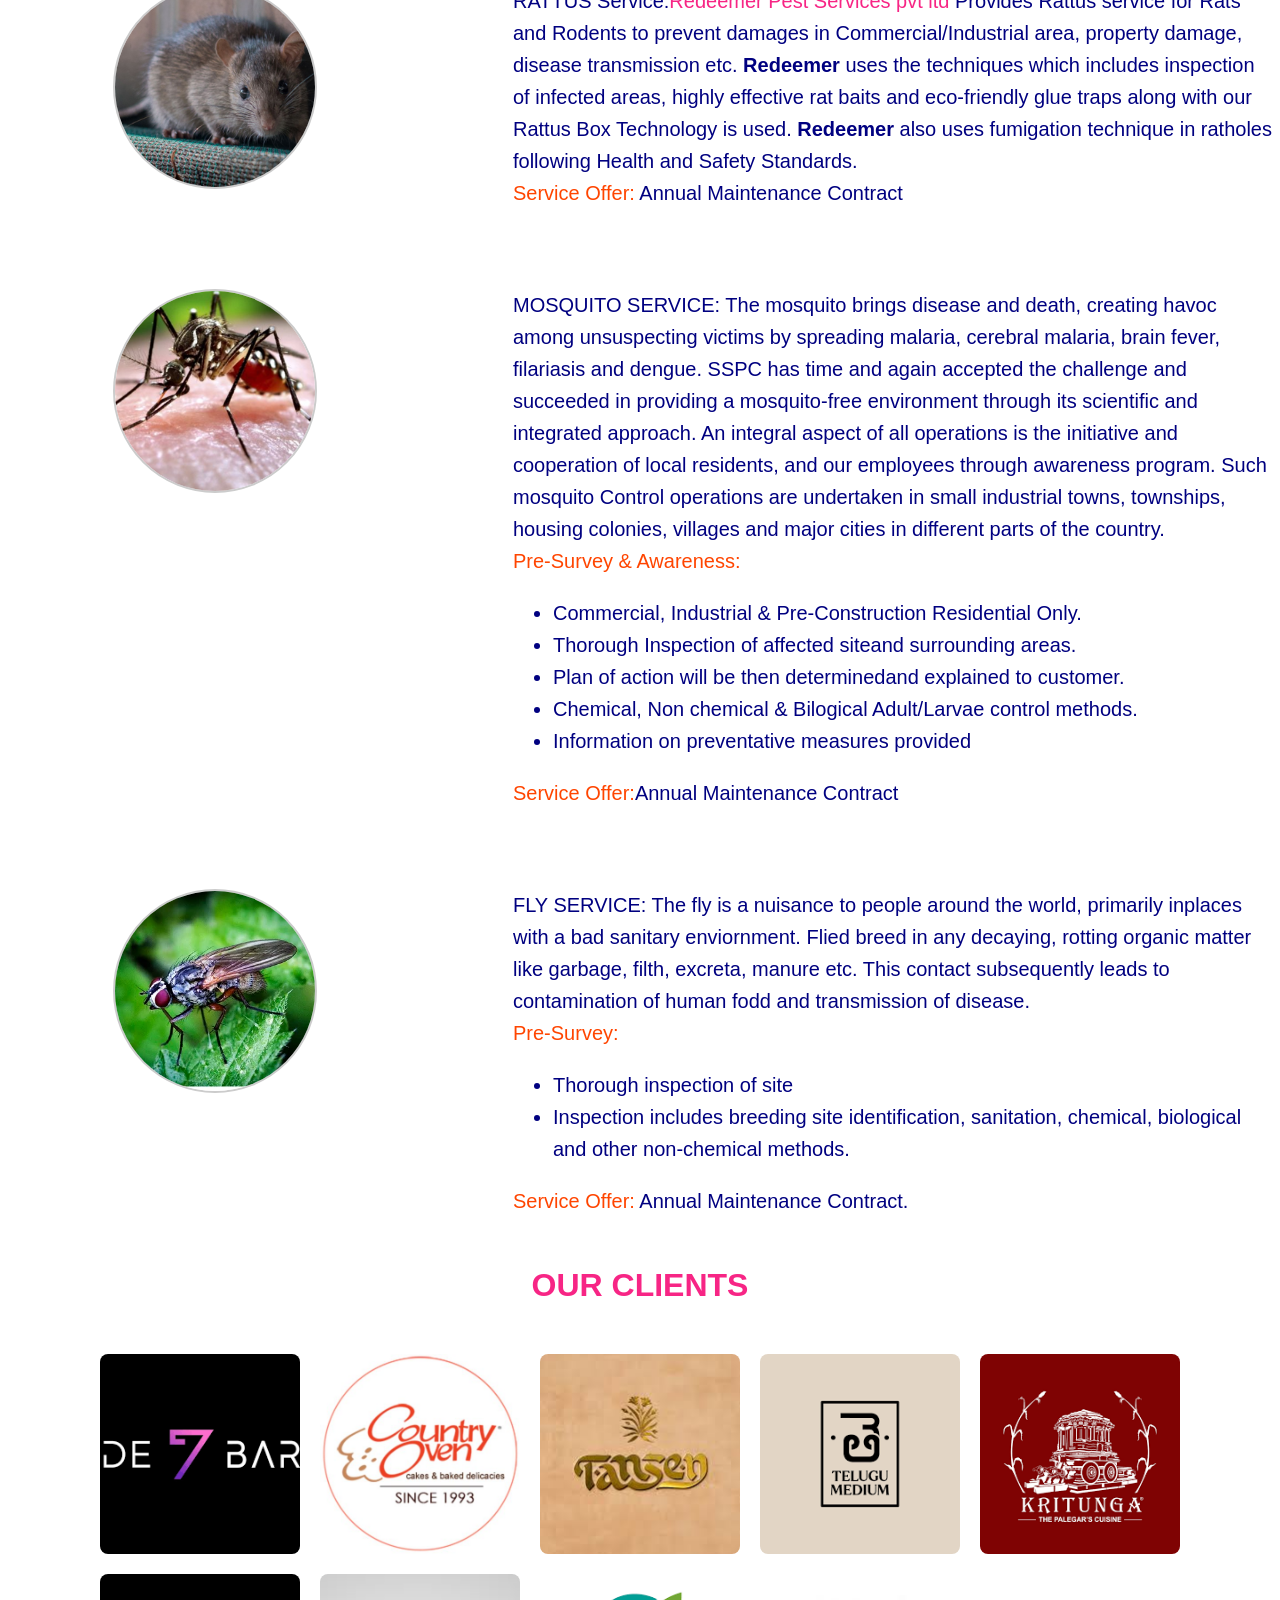
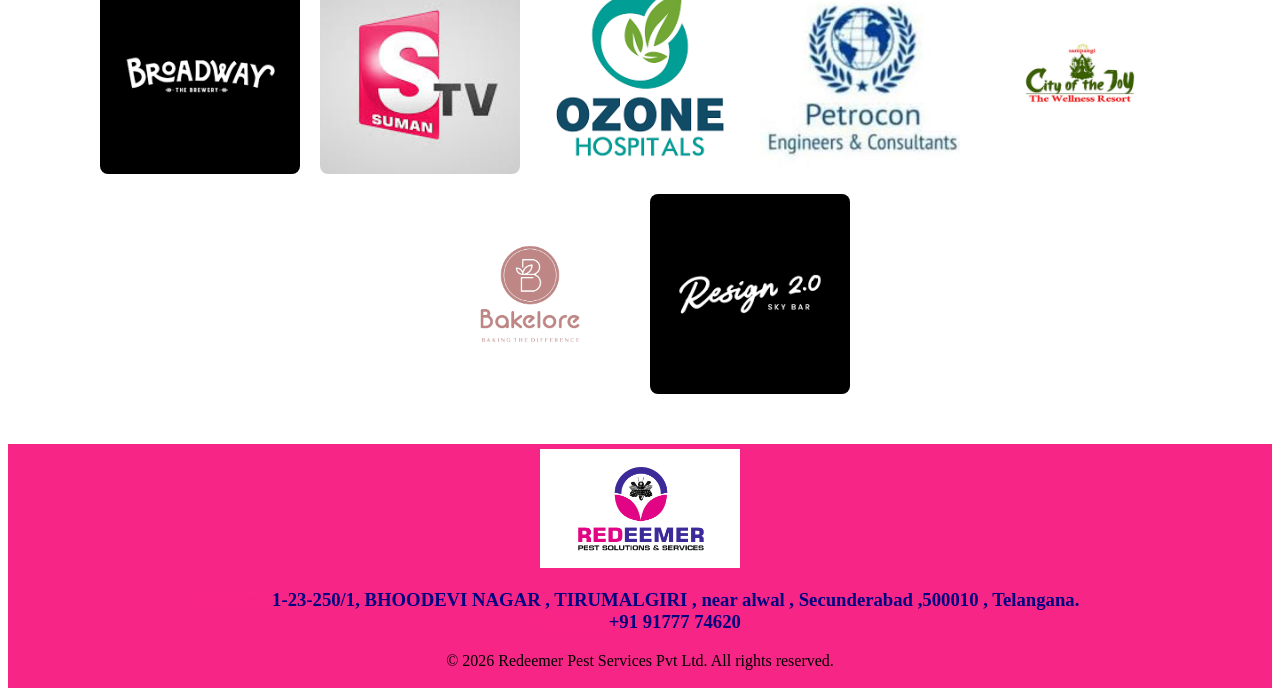
==== commit ea588507: "Update index.html" ====
--- a/index.html
+++ b/index.html
@@ -153,7 +153,7 @@
   <img src="PEST/Kritunga.png" alt="Kritunga" class="from-left">
   <img src="PEST/Broadway.png" alt="Broadway" class="from-left">
   <img src="PEST/SumanTV.jpeg" alt="Suman TV" class="from-right">
-  <img src="PEST/Amor.png" alt="Amor" class="from-right">
+  
 
   <img src="PEST/Ozone.png" alt="Ozone" class="from-left">
   <img src="PEST/Petrocon.jpeg" alt="Petrocon" class="from-left">
